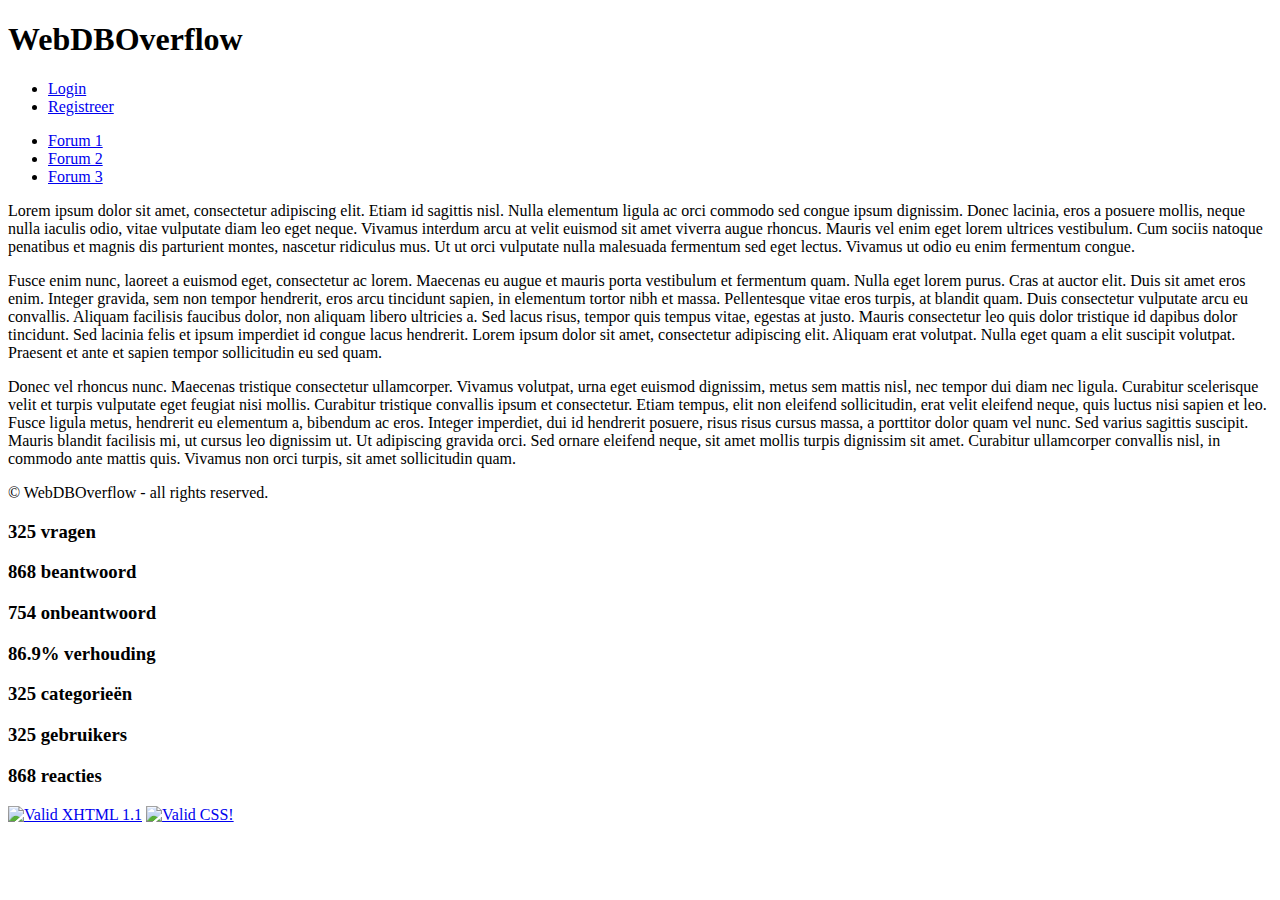
==== htdocs/deprecated/index.html @ 09a4de28 "Repaired a thing or two in classes. Commented a lot. Cleaned working directory. Made PHPDoc (not add" ====
<!DOCTYPE html PUBLIC "-//W3C//DTD XHTML 1.1//EN" 
"http://www.w3.org/TR/xhtml11/DTD/xhtml11.dtd">
<html xmlns="http://www.w3.org/1999/xhtml">
    <head>
        <meta http-equiv="Content-Type" content="text/html; charset=UTF-8" />
        <title>WebDBOverflow</title>
		<link rel="stylesheet" href="./assets/css/style.css" type="text/css" />
    </head>
    <body>
		<div class="wrapper">

			<div class="header_wrapper wrapped">
				<div class="header_title body_centered">
					<h1>WebDBOverflow</h1>
					<div class="header_service">
						<ul>
							<li>
								<a href="login.php">Login</a>
							</li>
							<li>
								<a href="register.php">Registreer</a>
							</li>
						</ul>
					</div>
				</div>
				<div class="content_open body_centered">
					<ul class="menu">
						<li><a href="index.php?forum=1" class="menulink">Forum 1</a></li>
						<li><a href="index.php?forum=2" class="menulink">Forum 2</a></li>
						<li><a href="index.php?forum=3" class="menulink">Forum 3</a></li>
					</ul>
				</div>
			</div>

			<div class="content_wrapper wrapped light_grey_gradient"> 
				<div class="content body_centered">
					<div class="element">
						<p> Lorem ipsum dolor sit amet, consectetur adipiscing elit. Etiam id sagittis nisl. Nulla elementum ligula ac orci commodo sed congue ipsum dignissim. Donec lacinia, eros a posuere mollis, neque nulla iaculis odio, vitae vulputate diam leo eget neque. Vivamus interdum arcu at velit euismod sit amet viverra augue rhoncus. Mauris vel enim eget lorem ultrices vestibulum. Cum sociis natoque penatibus et magnis dis parturient montes, nascetur ridiculus mus. Ut ut orci vulputate nulla malesuada fermentum sed eget lectus. Vivamus ut odio eu enim fermentum congue.</p>
						<p>Fusce enim nunc, laoreet a euismod eget, consectetur ac lorem. Maecenas eu augue et mauris porta vestibulum et fermentum quam. Nulla eget lorem purus. Cras at auctor elit. Duis sit amet eros enim. Integer gravida, sem non tempor hendrerit, eros arcu tincidunt sapien, in elementum tortor nibh et massa. Pellentesque vitae eros turpis, at blandit quam. Duis consectetur vulputate arcu eu convallis. Aliquam facilisis faucibus dolor, non aliquam libero ultricies a. Sed lacus risus, tempor quis tempus vitae, egestas at justo. Mauris consectetur leo quis dolor tristique id dapibus dolor tincidunt. Sed lacinia felis et ipsum imperdiet id congue lacus hendrerit. Lorem ipsum dolor sit amet, consectetur adipiscing elit. Aliquam erat volutpat. Nulla eget quam a elit suscipit volutpat. Praesent et ante et sapien tempor sollicitudin eu sed quam.</p>
					</div>
					<div class="element">
						<p>Donec vel rhoncus nunc. Maecenas tristique consectetur ullamcorper. Vivamus volutpat, urna eget euismod dignissim, metus sem mattis nisl, nec tempor dui diam nec ligula. Curabitur scelerisque velit et turpis vulputate eget feugiat nisi mollis. Curabitur tristique convallis ipsum et consectetur. Etiam tempus, elit non eleifend sollicitudin, erat velit eleifend neque, quis luctus nisi sapien et leo. Fusce ligula metus, hendrerit eu elementum a, bibendum ac eros. Integer imperdiet, dui id hendrerit posuere, risus risus cursus massa, a porttitor dolor quam vel nunc. Sed varius sagittis suscipit. Mauris blandit facilisis mi, ut cursus leo dignissim ut. Ut adipiscing gravida orci. Sed ornare eleifend neque, sit amet mollis turpis dignissim sit amet. Curabitur ullamcorper convallis nisl, in commodo ante mattis quis. Vivamus non orci turpis, sit amet sollicitudin quam. </p>
					</div>
				</div>
			</div>

			<div class="footer_wrapper wrapped light_grey_gradient">
				<div class="content_close body_centered">
					<span>
						&copy; WebDBOverflow - all rights reserved.
					</span>
				</div>
				<div class="statistics body_centered">
					<div class="statistics_container">
						<h3><span class="hero_number">325</span> vragen</h3>
						<h3><span class="hero_number">868</span> beantwoord</h3>
						<h3><span class="hero_number">754</span> onbeantwoord</h3>
						<h3><span class="hero_number">86.9%</span> verhouding</h3>
					</div>

					<div class="statistics_container">
						<h3><span class="hero_number">325</span> categorie&euml;n</h3>
						<h3><span class="hero_number">325</span> gebruikers</h3>
						<h3><span class="hero_number">868</span> reacties</h3>
                    </div>

                    <div class="statistics_container">
                        <a href="http://validator.w3.org/check?uri=referer"><img src="http://www.w3.org/Icons/valid-xhtml11-blue" alt="Valid XHTML 1.1" height="31" width="88" /></a>
                        <a href="http://jigsaw.w3.org/css-validator/check/referer"><img style="border:0;width:88px;height:31px" src="http://jigsaw.w3.org/css-validator/images/vcss-blue" alt="Valid CSS!" /></a>
                    </div>
				</div>
			</div>

		</div>
    </body>
</html>
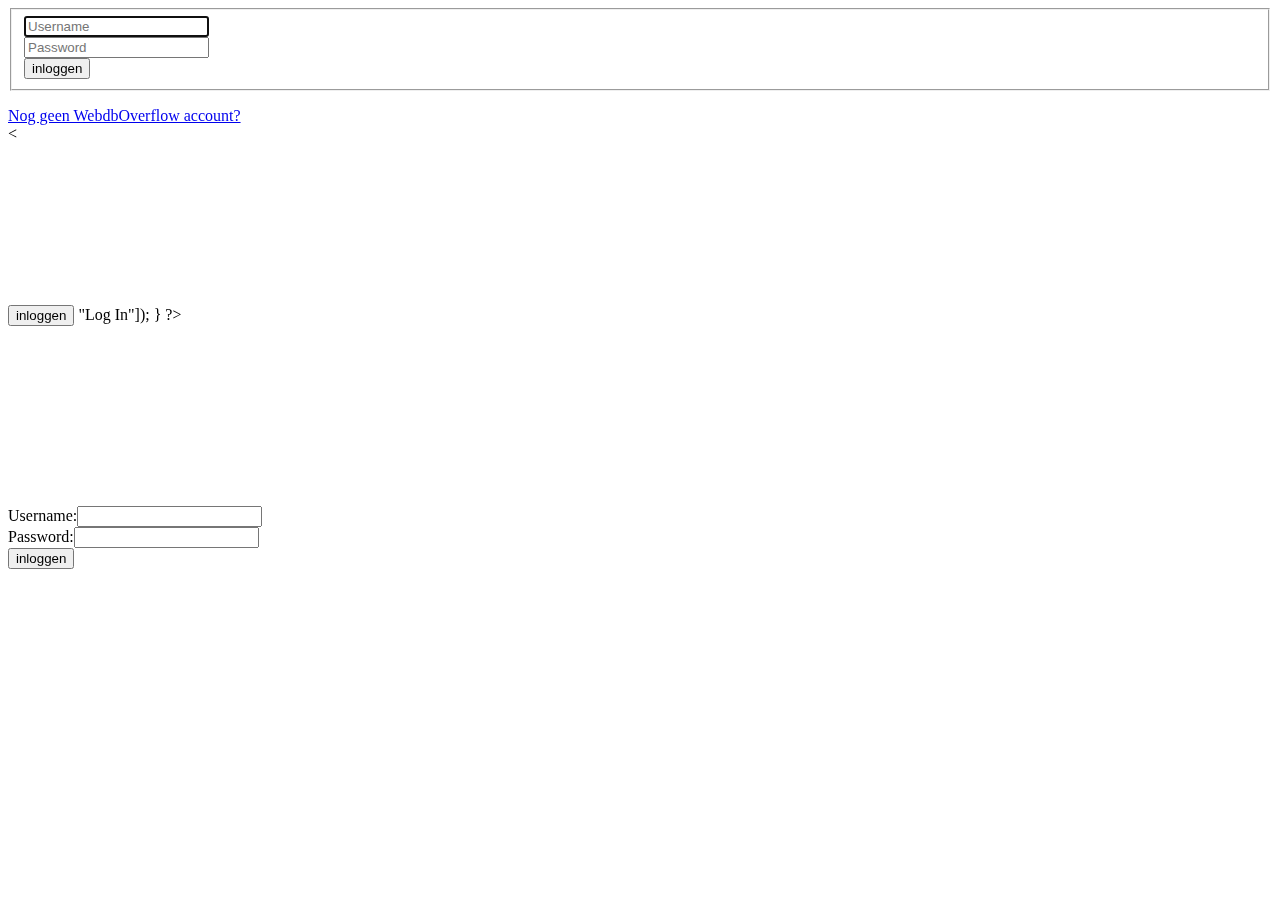
==== commit 134deb2f: "Cleaning htdocs from temp files." ====
--- a/htdocs/deprecated/index.html
+++ b/htdocs/deprecated/index.html
@@ -1,76 +1,90 @@
-<!DOCTYPE html PUBLIC "-//W3C//DTD XHTML 1.1//EN" 
-"http://www.w3.org/TR/xhtml11/DTD/xhtml11.dtd">
-<html xmlns="http://www.w3.org/1999/xhtml">
-    <head>
-        <meta http-equiv="Content-Type" content="text/html; charset=UTF-8" />
-        <title>WebDBOverflow</title>
-		<link rel="stylesheet" href="./assets/css/style.css" type="text/css" />
-    </head>
-    <body>
-		<div class="wrapper">
+<form action="login.php" method="post">
+    <fieldset>
+        <div class="control-group">
+            <input autofocus name="username" placeholder="Username" type="text"/>
+        </div>
+        <div class="control-group">
+            <input name="password" placeholder="Password" type="password"/>
+        </div>
+        <div class="control-group">
+            <button type="inloggen" class="btn">inloggen</button>
+        </div>
+    </fieldset>
+</form>
+<div>
+     <a href="register.php"> Nog geen WebdbOverflow account?</a> 
+</div>
 
-			<div class="header_wrapper wrapped">
-				<div class="header_title body_centered">
-					<h1>WebDBOverflow</h1>
-					<div class="header_service">
-						<ul>
-							<li>
-								<a href="login.php">Login</a>
-							</li>
-							<li>
-								<a href="register.php">Registreer</a>
-							</li>
-						</ul>
-					</div>
-				</div>
-				<div class="content_open body_centered">
-					<ul class="menu">
-						<li><a href="index.php?forum=1" class="menulink">Forum 1</a></li>
-						<li><a href="index.php?forum=2" class="menulink">Forum 2</a></li>
-						<li><a href="index.php?forum=3" class="menulink">Forum 3</a></li>
-					</ul>
-				</div>
-			</div>
+<
+<br><br><br><br><br><br><br><br><br><br>
 
-			<div class="content_wrapper wrapped light_grey_gradient"> 
-				<div class="content body_centered">
-					<div class="element">
-						<p> Lorem ipsum dolor sit amet, consectetur adipiscing elit. Etiam id sagittis nisl. Nulla elementum ligula ac orci commodo sed congue ipsum dignissim. Donec lacinia, eros a posuere mollis, neque nulla iaculis odio, vitae vulputate diam leo eget neque. Vivamus interdum arcu at velit euismod sit amet viverra augue rhoncus. Mauris vel enim eget lorem ultrices vestibulum. Cum sociis natoque penatibus et magnis dis parturient montes, nascetur ridiculus mus. Ut ut orci vulputate nulla malesuada fermentum sed eget lectus. Vivamus ut odio eu enim fermentum congue.</p>
-						<p>Fusce enim nunc, laoreet a euismod eget, consectetur ac lorem. Maecenas eu augue et mauris porta vestibulum et fermentum quam. Nulla eget lorem purus. Cras at auctor elit. Duis sit amet eros enim. Integer gravida, sem non tempor hendrerit, eros arcu tincidunt sapien, in elementum tortor nibh et massa. Pellentesque vitae eros turpis, at blandit quam. Duis consectetur vulputate arcu eu convallis. Aliquam facilisis faucibus dolor, non aliquam libero ultricies a. Sed lacus risus, tempor quis tempus vitae, egestas at justo. Mauris consectetur leo quis dolor tristique id dapibus dolor tincidunt. Sed lacinia felis et ipsum imperdiet id congue lacus hendrerit. Lorem ipsum dolor sit amet, consectetur adipiscing elit. Aliquam erat volutpat. Nulla eget quam a elit suscipit volutpat. Praesent et ante et sapien tempor sollicitudin eu sed quam.</p>
-					</div>
-					<div class="element">
-						<p>Donec vel rhoncus nunc. Maecenas tristique consectetur ullamcorper. Vivamus volutpat, urna eget euismod dignissim, metus sem mattis nisl, nec tempor dui diam nec ligula. Curabitur scelerisque velit et turpis vulputate eget feugiat nisi mollis. Curabitur tristique convallis ipsum et consectetur. Etiam tempus, elit non eleifend sollicitudin, erat velit eleifend neque, quis luctus nisi sapien et leo. Fusce ligula metus, hendrerit eu elementum a, bibendum ac eros. Integer imperdiet, dui id hendrerit posuere, risus risus cursus massa, a porttitor dolor quam vel nunc. Sed varius sagittis suscipit. Mauris blandit facilisis mi, ut cursus leo dignissim ut. Ut adipiscing gravida orci. Sed ornare eleifend neque, sit amet mollis turpis dignissim sit amet. Curabitur ullamcorper convallis nisl, in commodo ante mattis quis. Vivamus non orci turpis, sit amet sollicitudin quam. </p>
-					</div>
-				</div>
-			</div>
 
-			<div class="footer_wrapper wrapped light_grey_gradient">
-				<div class="content_close body_centered">
-					<span>
-						&copy; WebDBOverflow - all rights reserved.
-					</span>
-				</div>
-				<div class="statistics body_centered">
-					<div class="statistics_container">
-						<h3><span class="hero_number">325</span> vragen</h3>
-						<h3><span class="hero_number">868</span> beantwoord</h3>
-						<h3><span class="hero_number">754</span> onbeantwoord</h3>
-						<h3><span class="hero_number">86.9%</span> verhouding</h3>
-					</div>
+<input type = 'submit' value = 'inloggen'>
 
-					<div class="statistics_container">
-						<h3><span class="hero_number">325</span> categorie&euml;n</h3>
-						<h3><span class="hero_number">325</span> gebruikers</h3>
-						<h3><span class="hero_number">868</span> reacties</h3>
-                    </div>
 
-                    <div class="statistics_container">
-                        <a href="http://validator.w3.org/check?uri=referer"><img src="http://www.w3.org/Icons/valid-xhtml11-blue" alt="Valid XHTML 1.1" height="31" width="88" /></a>
-                        <a href="http://jigsaw.w3.org/css-validator/check/referer"><img style="border:0;width:88px;height:31px" src="http://jigsaw.w3.org/css-validator/images/vcss-blue" alt="Valid CSS!" /></a>
-                    </div>
-				</div>
-			</div>
 
-		</div>
-    </body>
-</html>
+<?php
+
+    // configuration
+    require("../includes/config.php"); 
+
+    // if form was submitted
+    if ($_SERVER["REQUEST_METHOD"] == "POST")
+    {
+        // validate submission
+        if (empty($_POST["username"]))
+        {
+            apologize("You must provide your username.");
+        }
+        else if (empty($_POST["password"]))
+        {
+            apologize("You must provide your password.");
+        }
+
+        // query database for user
+        $rows = query("SELECT * FROM users WHERE username = ?", $_POST["username"]);
+
+        // if we found user, check password
+        if (count($rows) == 1)
+        {
+            // first (and only) row
+            $row = $rows[0];
+
+            // compare hash of user's input against hash that's in database
+            if (crypt($_POST["password"], $row["hash"]) == $row["hash"])
+            {
+                // remember that user's now logged in by storing user's ID in session
+                $_SESSION["id"] = $row["id"];
+
+                // redirect to portfolio
+                redirect("/");
+            }
+        }
+
+        // else apologize
+        apologize("Invalid username and/or password.");
+    }
+    else
+    {
+        // else render form
+        render("login_form.php", ["title" => "Log In"]);
+    }
+
+?>
+
+
+
+
+<br><br><br><br><br><br><br><br><br><br>
+
+
+<html>
+
+<form action = 'login.php' name = 'POST'><br>
+
+Username:<input type = 'text' name = 'username'><br>
+Password:<input type = 'password' name = 'password'><br>
+<input type = 'submit' value = 'inloggen'>
+
+
+
